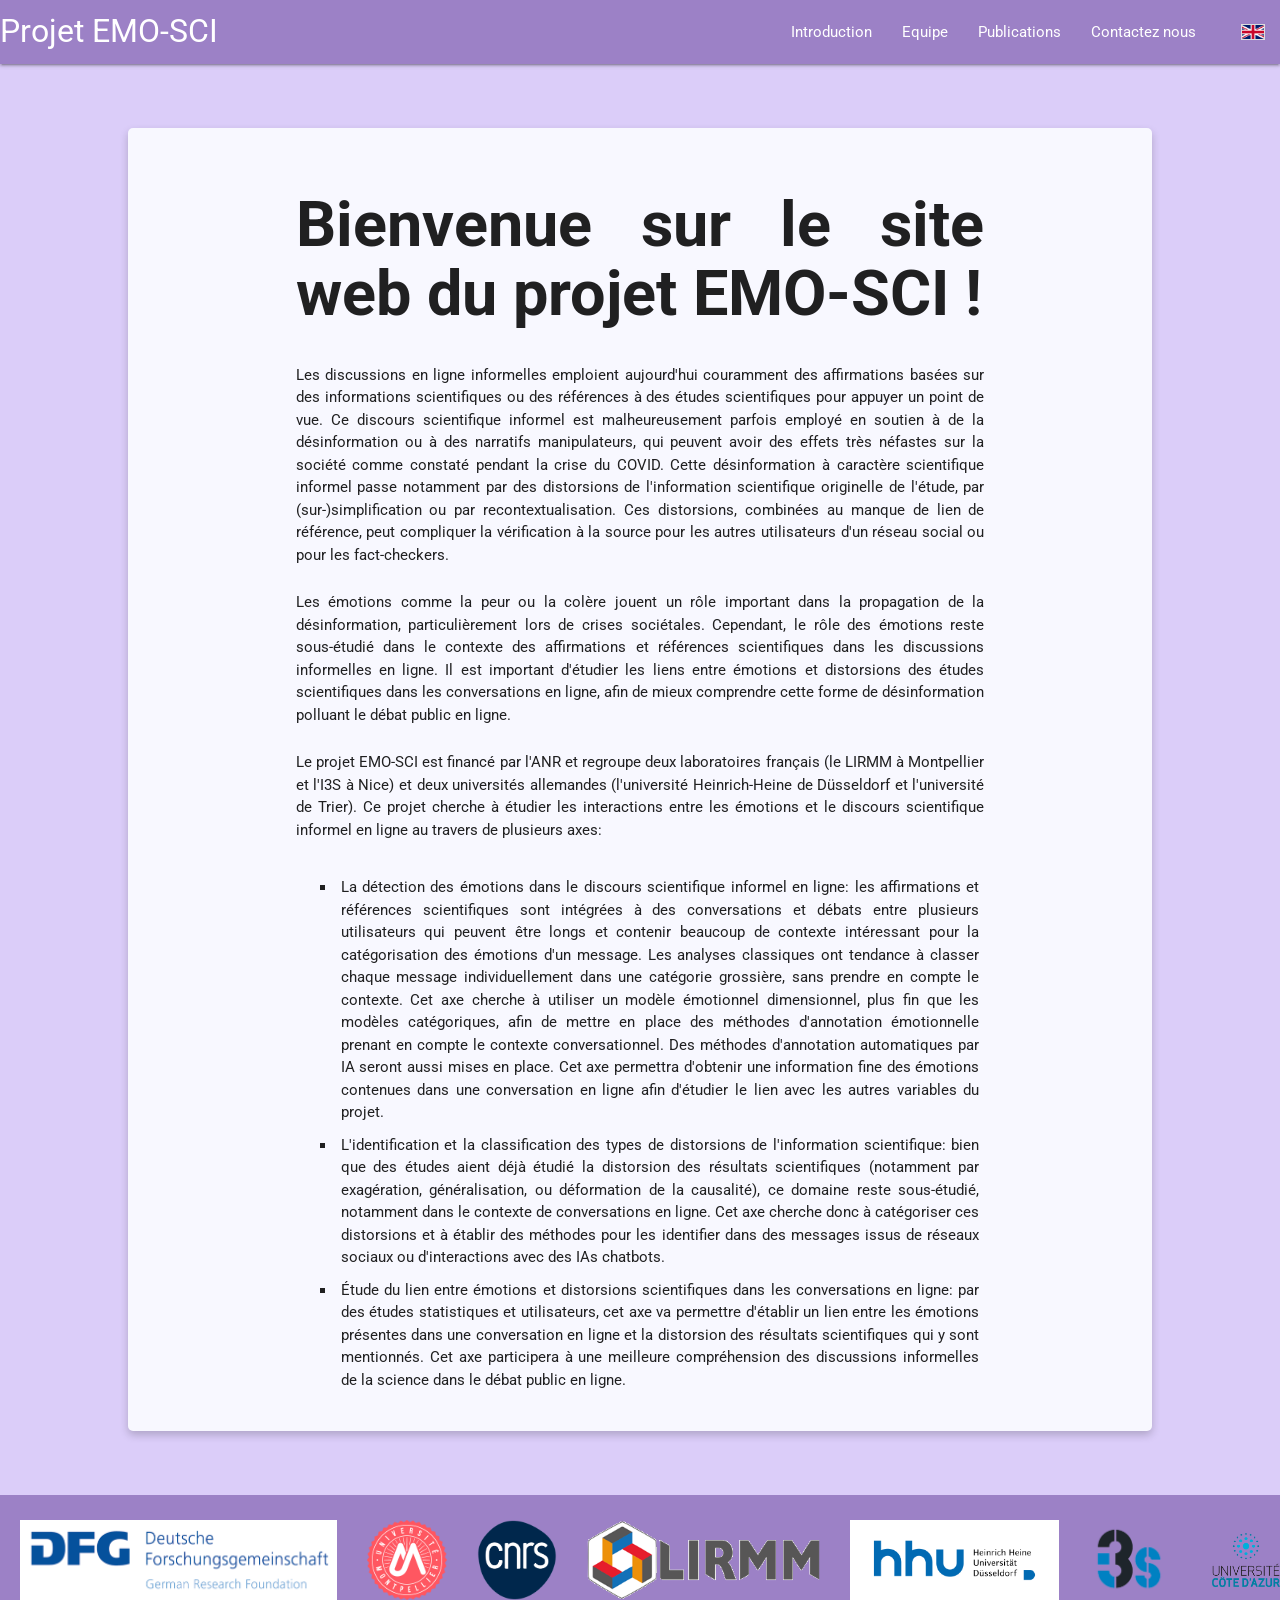
==== index Fr.html @ 9ad0f68c "Initial commit" ====
<!DOCTYPE html>
<html lang="fr">
<head>
    <meta charset="UTF-8">
    <meta name="viewport" content="width=device-width, initial-scale=1.0">
    <title>Projet EMO-SCI</title>
    <script src="https://ajax.googleapis.com/ajax/libs/jquery/3.7.1/jquery.min.js"></script>
    <link href="https://fonts.googleapis.com/icon?family=Material+Icons" rel="stylesheet">
    <link href="https://fonts.googleapis.com/css?family=Roboto:300,400,500,700&display=swap" rel="stylesheet">
    <link rel="stylesheet" href="https://cdnjs.cloudflare.com/ajax/libs/materialize/1.0.0/css/materialize.min.css">
    <link rel="stylesheet" href="./style.css">
</head>
<body>

<nav role="navigation">
    <div class="nav-wrapper container">
        <a id="logo-container" href="index%20Fr.html" class="brand-logo">Projet EMO-SCI</a>
        <ul class="right hide-on-med-and-down">
            <li><a href="index%20Fr.html">Introduction</a></li>
            <li><a href="Team%20Fr.html">Equipe</a></li>
            <li><a href="Publications%20Fr.html">Publications</a></li>
            <li><a href="Contact%20Fr.html">Contactez nous</a></li>
            <li class="lang-switch-desktop">
                <a href="#" id="lang-link-desktop">
                    <img id="lang-flag-desktop" src="" alt="Click here to change language to english" class="flag-icon">
                </a>
            </li>
        </ul>

        <ul id="nav-mobile" class="sidenav" style="transform: translateX(-105%);">
            <li><a href="index%20Fr.html">Introduction</a></li>
            <li><a href="Team%20Fr.html">Equipe</a></li>
            <li><a href="Publications%20Fr.html">Publications</a></li>
            <li><a href="Contact%20Fr.html">Contactez nous</a></li>
            <li class="lang-switch-mobile">
                <a href="#" id="lang-link-mobile">
                    <img id="lang-flag-mobile" src="" alt="Click here to change language to english" class="flag-icon">
                </a>
            </li>
        </ul>

        <a href="#" data-target="nav-mobile" class="sidenav-trigger">
            <i class="material-icons">menu</i>
        </a>
    </div>
</nav>

<main>
    <section class="content" id="Intro">
        <article class="card">
            <div class="card-container">
                <header>
                    <h1><b>Bienvenue sur le site web du projet EMO-SCI !</b></h1>
                </header>
                <p>Les discussions en ligne informelles emploient aujourd'hui couramment des affirmations basées sur des informations scientifiques ou des références à des études scientifiques pour appuyer un point de vue. Ce discours scientifique informel est malheureusement parfois employé en soutien à de la désinformation ou à des narratifs manipulateurs, qui peuvent avoir des effets très néfastes sur la société comme constaté pendant la crise du COVID. Cette désinformation à caractère scientifique informel passe notamment par des distorsions de l'information scientifique originelle de l'étude, par (sur-)simplification ou par recontextualisation. Ces distorsions, combinées au manque de lien de référence, peut compliquer la vérification à la source pour les autres utilisateurs d'un réseau social ou pour les fact-checkers.</p>
                <p>Les émotions comme la peur ou la colère jouent un rôle important dans la propagation de la désinformation, particulièrement lors de crises sociétales. Cependant, le rôle des émotions reste sous-étudié dans le contexte des affirmations et références scientifiques dans les discussions informelles en ligne. Il est important d'étudier les liens entre émotions et distorsions des études scientifiques dans les conversations en ligne, afin de mieux comprendre cette forme de désinformation polluant le débat public en ligne.</p>

		<p>Le projet EMO-SCI est financé par l'ANR et regroupe deux laboratoires français (le LIRMM à Montpellier et l'I3S à Nice) et deux universités allemandes (l'université Heinrich-Heine de Düsseldorf et l'université de Trier). Ce projet cherche à étudier les interactions entre les émotions et le discours scientifique informel en ligne au travers de plusieurs axes:</p>

		<dl>
                    <dd>La détection des émotions dans le discours scientifique informel en ligne: les affirmations et références scientifiques sont intégrées à des conversations et débats entre plusieurs utilisateurs qui peuvent être longs et contenir beaucoup de contexte intéressant pour la catégorisation des émotions d'un message. Les analyses classiques ont tendance à classer chaque message individuellement dans une catégorie grossière, sans prendre en compte le contexte. Cet axe cherche à utiliser un modèle émotionnel dimensionnel, plus fin que les modèles catégoriques, afin de mettre en place des méthodes d'annotation émotionnelle prenant en compte le contexte conversationnel. Des méthodes d'annotation automatiques par IA seront aussi mises en place. Cet axe permettra d'obtenir une information fine des émotions contenues dans une conversation en ligne afin d'étudier le lien avec les autres variables du projet.</dd>

                    <dd>L'identification et la classification des types de distorsions de l'information scientifique: bien que des études aient déjà étudié la distorsion des résultats scientifiques (notamment par exagération, généralisation, ou déformation de la causalité), ce domaine reste sous-étudié, notamment dans le contexte de conversations en ligne. Cet axe cherche donc à catégoriser ces distorsions et à établir des méthodes pour les identifier dans des messages issus de réseaux sociaux ou d'interactions avec des IAs chatbots.</dd>

		    <dd>Étude du lien entre émotions et distorsions scientifiques dans les conversations en ligne: par des études statistiques et utilisateurs, cet axe va permettre d'établir un lien entre les émotions présentes dans une conversation en ligne et la distorsion des résultats scientifiques qui y sont mentionnés. Cet axe participera à une meilleure compréhension des discussions informelles de la science dans le débat public en ligne.</dd>
                </dl>
            </div>
        </article>
    </section>
</main>

<footer class="page-footer">
        <img class="logo" src="./rsc/ANR.jpg", alt="Financé par l'Agence Nationale de la Recherche (ANR)", height="90", width="237"> 
        <img class="logo" src="./rsc/DFG.gif", alt="Financé par la fondation allemande de la recherche (Deutsche Forschungsgemeinschaft (DFG))", height="90", width="356">                               
        <img class="logo" src="./rsc/uni.png", alt="En collaboration avec l'université de Montpellier", height="90", width="90">
        <img class="logo" src="./rsc/LOGO_CNRS_BLEU.png", alt="En collaboration avec le centre national de la recherche scientifique (CNRS)", height="90", width="90">
        <img class="logo" src="./rsc/LIRMM.png", height="90", alt="En collaboration avec le laboratoire du LIRMM de Montpellier", width="262">
        <img class="logo" src="./rsc/HHU.png", height="90", alt="En collaboration avec l'université Heinrich-Heine de Düsseldorf", width="236">         
        <img class="logo" src="./rsc/I3S.png", height="90", alt="En collaboration avec le laboratoire i3S de Nice Sophia Antipolis ", width="90">
        <img class="logo" src="./rsc/UCA-Logo-3niveaux-RVB.png", alt="En collaboration avec l'université Côte-d'azur", height="90", width="106">         
        <img class="logo" src="./rsc/UTR_Logo.png", height="90", alt="En collaboration avec l'université de Trier", width="199">
</footer>

<script src="./main.js"></script>

</body>
</html>
---- style.css ----
.nav-wrapper, .page-footer, nav{
    background-color: #9c81c6;
}

.page-footer {
    display: flex;
    justify-content: center;
    align-items: center;
    gap: 20px; /* space between images */
}

.page-footer a {
    color: ghostwhite;
}


html, body {
    height: 100%;
}

body{
    background-color: #dbcdf9;
    display: flex;
    flex-direction: column;
}

.nav-wrapper {
   width: 100%;
}

main {
    flex: 1;
}

.content {
    flex-grow: 1;
}

.card {
    background-color: ghostwhite;
    box-shadow: 0 4px 8px 0 rgba(0,0,0,0.2);
    transition: 0.3s;
    width: 80%;
    border-radius: 5px;
    margin: 5% auto;
    padding: 20px;
    flex: 1;
}

.card article{
    margin: auto;
}

article .card-container, article .card-image, article header{
    margin: auto;
    text-align: justify;
}

.card-container h4{
    text-align: center;
}

.card:hover {
    box-shadow: 0 8px 16px 0 rgba(0,0,0,0.2);
}

.card-container {
    display: flex;
    flex-direction: column;
    justify-content: center;
    width: 70%; /* Place que prendra le texte dans la card */
}

.card-container p {
    margin-top: 10px;
}

.card-image {
    width: 30%;
    height: 100%;
}

.card-image img {
    width: 100%;
    height: 100%;
    object-fit: contain;
}

.card-container .row {
    margin-bottom: 20px;
}

.card-container .col {
    display: flex;
    align-items: center;
    margin-bottom: 15px;
}

.card-container img {
    max-width: 500%;
    width:250px;
    height: auto;
}

.row {
    display: flex;
    flex-wrap: wrap;
}

.logo {
    padding: 5px;
}

.profilepicture {
    width: 200px;
}

dd {
    display: list-item;
    list-style-type: square;
    padding-inline-start: 1ch;
    padding: 5px;
}

.columns-container {
    display: flex;
    justify-content: center;
    gap: 40px;
    flex-wrap: wrap;          /* Stack on mobile */
    margin-top: 20px;
}

.col {
    flex: 1 1 auto;
    text-align: center;
    padding: 20px;
    min-width: 250px;         /* Prevent columns from getting too narrow */
}

@media (max-width: 600px) {
    .columns-container {
        flex-direction: column;
        align-items: center;    /* Center stacked items */
    }
}

.flag-icon {
    width: 24px;
    height: 16px;
    object-fit: cover;
    vertical-align: middle;
    margin-top: -3px;
    border: 1px solid #ddd;
}

nav ul li.lang-switch-desktop {
    padding-left: 15px;
}

.sidenav li.lang-switch-mobile {
    padding: 0 32px;
    margin-top: 8px;
}

.sidenav li.lang-switch-mobile a {
    padding: 0;
    display: inline-block;
}

/* Add this inside your <style> tag */
#toast-notification {
    transition: opacity 0.5s ease-in-out;
    pointer-events: none; /* Allows clicking through it */
    z-index: 50;
}
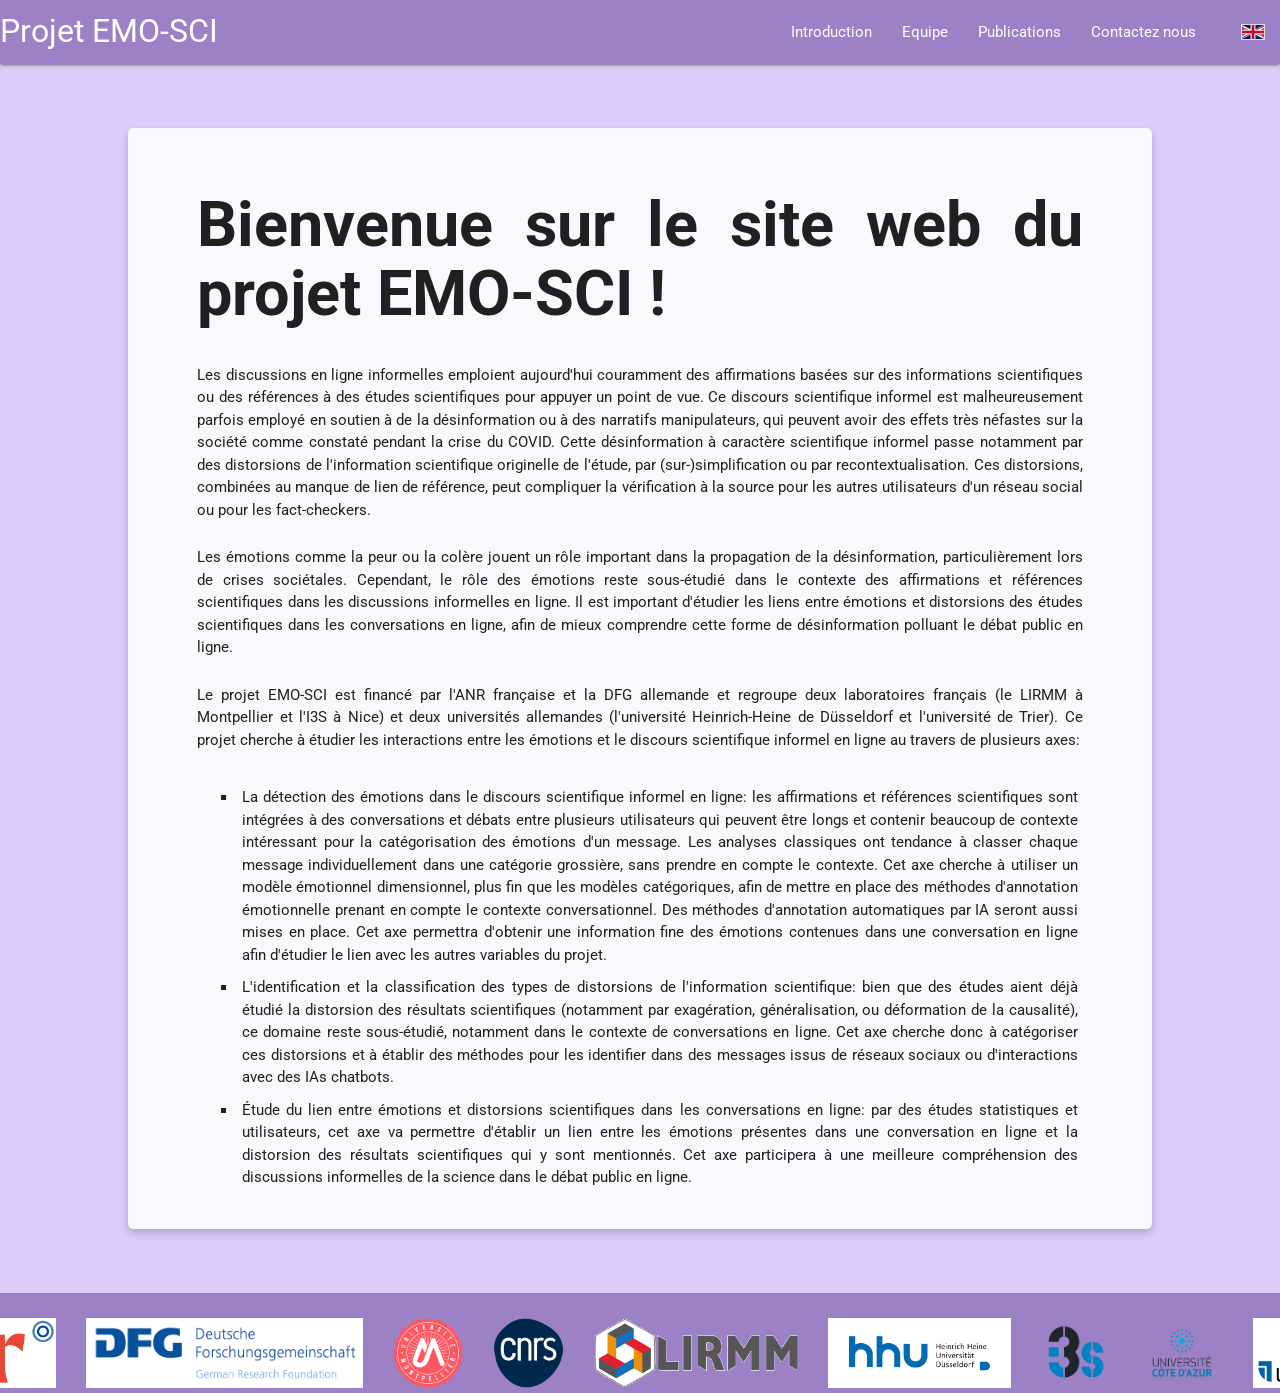
==== commit 15223b41: "Minor changes" ====
--- a/index Fr.html
+++ b/index Fr.html
@@ -55,7 +55,7 @@
                 <p>Les discussions en ligne informelles emploient aujourd'hui couramment des affirmations basées sur des informations scientifiques ou des références à des études scientifiques pour appuyer un point de vue. Ce discours scientifique informel est malheureusement parfois employé en soutien à de la désinformation ou à des narratifs manipulateurs, qui peuvent avoir des effets très néfastes sur la société comme constaté pendant la crise du COVID. Cette désinformation à caractère scientifique informel passe notamment par des distorsions de l'information scientifique originelle de l'étude, par (sur-)simplification ou par recontextualisation. Ces distorsions, combinées au manque de lien de référence, peut compliquer la vérification à la source pour les autres utilisateurs d'un réseau social ou pour les fact-checkers.</p>
                 <p>Les émotions comme la peur ou la colère jouent un rôle important dans la propagation de la désinformation, particulièrement lors de crises sociétales. Cependant, le rôle des émotions reste sous-étudié dans le contexte des affirmations et références scientifiques dans les discussions informelles en ligne. Il est important d'étudier les liens entre émotions et distorsions des études scientifiques dans les conversations en ligne, afin de mieux comprendre cette forme de désinformation polluant le débat public en ligne.</p>
 
-		<p>Le projet EMO-SCI est financé par l'ANR et regroupe deux laboratoires français (le LIRMM à Montpellier et l'I3S à Nice) et deux universités allemandes (l'université Heinrich-Heine de Düsseldorf et l'université de Trier). Ce projet cherche à étudier les interactions entre les émotions et le discours scientifique informel en ligne au travers de plusieurs axes:</p>
+		<p>Le projet EMO-SCI est financé par l'ANR française et la DFG allemande et regroupe deux laboratoires français (le LIRMM à Montpellier et l'I3S à Nice) et deux universités allemandes (l'université Heinrich-Heine de Düsseldorf et l'université de Trier). Ce projet cherche à étudier les interactions entre les émotions et le discours scientifique informel en ligne au travers de plusieurs axes:</p>
 
 		<dl>
                     <dd>La détection des émotions dans le discours scientifique informel en ligne: les affirmations et références scientifiques sont intégrées à des conversations et débats entre plusieurs utilisateurs qui peuvent être longs et contenir beaucoup de contexte intéressant pour la catégorisation des émotions d'un message. Les analyses classiques ont tendance à classer chaque message individuellement dans une catégorie grossière, sans prendre en compte le contexte. Cet axe cherche à utiliser un modèle émotionnel dimensionnel, plus fin que les modèles catégoriques, afin de mettre en place des méthodes d'annotation émotionnelle prenant en compte le contexte conversationnel. Des méthodes d'annotation automatiques par IA seront aussi mises en place. Cet axe permettra d'obtenir une information fine des émotions contenues dans une conversation en ligne afin d'étudier le lien avec les autres variables du projet.</dd>
--- a/style.css
+++ b/style.css
@@ -1,5 +1,11 @@
 .nav-wrapper, .page-footer, nav{
     background-color: #9c81c6;
+}
+
+.page-footer .logo {                                                                                                                                                                                  
+max-height: 80px;   /* adjust as desired */                                                                                                                                                       
+width: auto;                                                                                                                                                                                      
+height: auto;                                                                                                                                                                                     
 }
 
 .page-footer {
@@ -68,7 +74,7 @@
     display: flex;
     flex-direction: column;
     justify-content: center;
-    width: 70%; /* Place que prendra le texte dans la card */
+    width: 90%; /* Place que prendra le texte dans la card */
 }
 
 .card-container p {
@@ -76,7 +82,7 @@
 }
 
 .card-image {
-    width: 30%;
+    width: 10%;
     height: 100%;
 }
 
@@ -98,7 +104,7 @@
 
 .card-container img {
     max-width: 500%;
-    width:250px;
+    width:200px;
     height: auto;
 }
 
